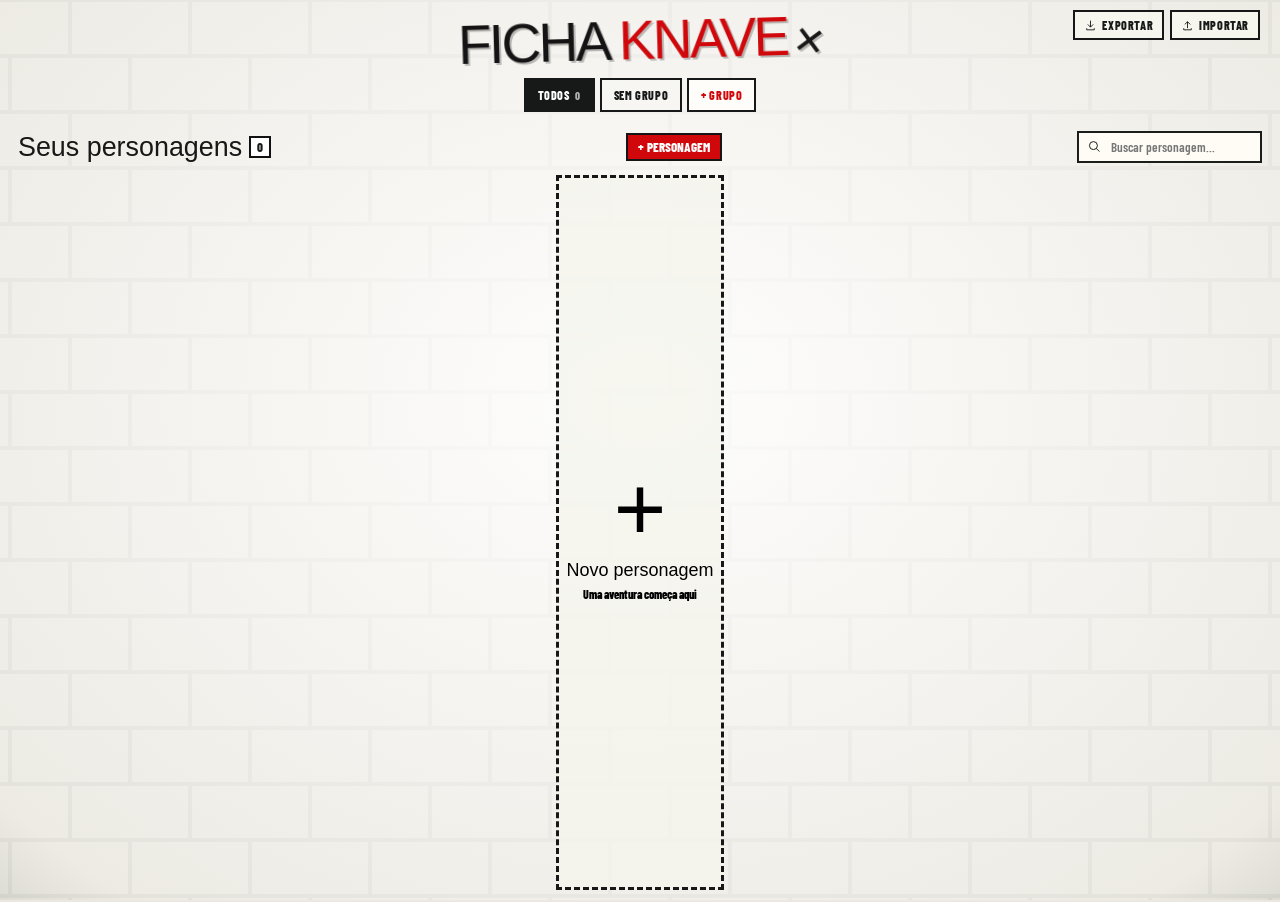
==== index.html @ 27c61e7d "feat(knave): botao Novo fixo, mantendo 7 slots para personagens reais" ====
<!doctype html>
<html lang="pt-BR">
<head>
<meta charset="utf-8">
<meta name="viewport" content="width=device-width,initial-scale=1">
<meta name="theme-color" content="#efebe2">
<meta name="description" content="Ficha Knave — selecione um personagem.">
<title>FICHA KNAVE — Personagens</title>
<link rel="preconnect" href="https://fonts.googleapis.com">
<link rel="preconnect" href="https://fonts.gstatic.com" crossorigin>
<link href="https://fonts.googleapis.com/css2?family=Anton&family=Barlow+Condensed:wght@400;500;600;700;800&family=Permanent+Marker&display=swap" rel="stylesheet">
<link rel="stylesheet" href="library.css">
<script defer src="storage.js"></script>
<script defer src="library.js"></script>
</head>
<body>
<div class="ambient" aria-hidden="true"></div>
<div class="book">
  <header class="masthead">
    
    <div class="masthead-top">
      
      <div class="archive-actions">
        <button type="button" class="tiny-action" id="backupBtn" title="Exportar todas as fichas em JSON" aria-label="Exportar backup">
          <svg viewBox="0 0 24 24" fill="none" stroke="currentColor" stroke-width="1.7"><path d="M12 3v12m-5-5 5 5 5-5M5 17v3h14v-3"/></svg>
          <span>Exportar</span>
        </button>
        <button type="button" class="tiny-action" id="restoreBtn" title="Importar backup de fichas" aria-label="Importar backup">
          <svg viewBox="0 0 24 24" fill="none" stroke="currentColor" stroke-width="1.7"><path d="M12 17V5m-5 5 5-5 5 5M5 17v3h14v-3"/></svg>
          <span>Importar</span>
        </button>
        <input id="backupInput" type="file" accept="application/json,.json" hidden>
      </div>
    </div>
    <h1><span>FICHA</span> <em>KNAVE</em><i>✕</i></h1>
    
    <nav class="groups" aria-label="Grupos de personagens">
      <button type="button" class="group-chip active" data-filter="all">Todos <span class="chip-count" id="allCount">0</span></button>
      <button type="button" class="group-chip" data-filter="ungrouped">Sem grupo</button>
      <div id="groupList" class="group-list"></div>
      <button type="button" class="add-group" id="newGroupBtn" title="Criar um grupo">+ <span>Grupo</span></button>
    </nav>
  </header>

  <main class="collection">
    <div class="collection-heading">
      <div class="heading-text">
        
        <h2 id="sectionTitle">Seus personagens</h2>
        <span class="heading-count" id="visibleCount">0</span>
      </div>
      <button type="button" class="new-in-heading" id="newCharacterBtn">+ Personagem</button>
      <label class="search">
        <svg viewBox="0 0 24 24" fill="none" stroke="currentColor" stroke-width="1.6" aria-hidden="true"><circle cx="10.5" cy="10.5" r="6.5"/><path d="m15.3 15.3 5 5"/></svg>
        <input id="searchInput" type="search" placeholder="Buscar personagem..." aria-label="Buscar personagem">
      </label>
    </div>

    <section class="character-grid" id="characterGrid" aria-label="Fichas dos personagens"></section>
    <div class="no-results" id="emptyState" hidden>
      <span class="no-results-symbol">✧</span>
      <h3>Nenhum personagem encontrado</h3>
      <p>Comece uma nova história criando sua primeira ficha.</p>
      <button type="button" class="text-link" id="emptyCreateBtn">Criar personagem <span aria-hidden="true">↗</span></button>
    </div>
  </main>
  
</div>

<dialog id="characterDialog" class="dialog">
  <form method="dialog" id="createForm">
    
    <div class="dialog-overline">CRIAR PERSONAGEM</div>
    <h2>Criar personagem</h2>
    <p>Um nome é o primeiro passo de uma aventura.</p>
    <label>Nome do personagem<input id="characterName" required maxlength="80" autocomplete="off" placeholder="Como seu personagem se chama?"></label>
    <label>Grupo<select id="characterGroup"></select></label>
    <div class="dialog-actions">
      <button type="button" class="btn-quiet" data-close="characterDialog">Cancelar</button>
      <button type="submit" class="btn-gold">Criar ficha <span>→</span></button>
    </div>
  </form>
</dialog>

<dialog id="transferDialog" class="dialog">
  <form method="dialog" id="transferForm">
    
    <div class="dialog-overline" id="transferKicker">ORGANIZAR PERSONAGEM</div>
    <h2 id="transferTitle">Mover personagem</h2>
    <p id="transferInfo"></p>
    <label>Grupo de destino<select id="targetGroup"></select></label>
    <div class="dialog-actions">
      <button type="button" class="btn-quiet" data-close="transferDialog">Cancelar</button>
      <button type="submit" class="btn-gold" id="transferConfirm">Confirmar <span>→</span></button>
    </div>
  </form>
</dialog>

<div id="pageTransition" class="page-transition" aria-hidden="true">
  <div class="transition-content">
    <div class="transition-symbol">X</div>
    <span>ABRINDO FICHA</span>
    <strong id="transitionName">Personagem</strong>
    <div class="transition-line"></div>
  </div>
</div>
<div id="toast" class="toast" role="status" aria-live="polite"></div>
</body>
</html>
---- library.css ----
/* FICHA KNAVE / 201X : selecao de personagens, nao dashboard */
@import url('https://fonts.googleapis.com/css2?family=Anton&family=Barlow+Condensed:wght@400;500;600;700;800&family=Permanent+Marker&display=swap');
:root{--paper:#eae8e1;--white:#f8f6ef;--ink:#171a19;--red:#d0080c;--deep-red:#850c11;--line:#343837;--muted:#5f6663;--font:'Barlow Condensed',Impact,Arial,sans-serif;--marker:'Permanent Marker','Arial Black',sans-serif}
*{box-sizing:border-box}
html{background:#eae8e1;min-height:100%}
body{margin:0;min-height:100vh;overflow-x:hidden;color:var(--ink);font-family:var(--font);font-weight:600;-webkit-font-smoothing:antialiased}
button,input,select{font:inherit}
button{cursor:pointer}
button:focus-visible,input:focus-visible,select:focus-visible,summary:focus-visible{outline:3px solid var(--red);outline-offset:2px}
[hidden]{display:none!important}
.ambient{position:fixed;inset:0;pointer-events:none;z-index:0;background:#eae8e1}
.ambient:before{content:"";position:absolute;inset:0;opacity:.21;background-image:url("data:image/svg+xml,%3Csvg xmlns='http://www.w3.org/2000/svg' viewBox='0 0 240 112'%3E%3Cg fill='none' stroke='%236f7370' stroke-width='4'%3E%3Cpath d='M0 0H240M0 56H240M0 112H240M70 0V56M190 0V56M10 56V112M130 56V112'/%3E%3C/g%3E%3C/svg%3E");background-size:240px 112px;filter:blur(.3px)}
.ambient:after{content:"";position:absolute;inset:0;background:radial-gradient(ellipse 84% 92% at 50% 44%,#fffffff0 0%,#eeece5ab 77%,#999a9180 100%)}
.book{position:relative;z-index:1;width:min(1740px,calc(100% - 36px));margin:0 auto}
.masthead{height:auto;padding:8px 0 7px;text-align:center;position:relative}
.masthead-top{position:absolute;top:10px;right:2px;z-index:11}
.archive-actions{display:flex;gap:6px}
.tiny-action{display:flex;align-items:center;gap:5px;padding:6px 9px;background:#f8f7efda;border:2px solid #171717;color:var(--ink);font-size:12px;font-weight:800;text-transform:uppercase;letter-spacing:.05em;transition:background .15s,color .15s}
.tiny-action:hover{background:#191919;color:#fff}
.tiny-action svg{width:13px;height:13px}
.masthead h1{margin:0 auto 4px;width:max-content;max-width:100%;font:normal clamp(34px,4.3vw,61px)/1.18 var(--marker);letter-spacing:-.05em;color:var(--red);transform:rotate(-1.6deg);filter:drop-shadow(2px 2px 0 #19191945);white-space:nowrap}
.masthead h1 span{color:#141414}
.masthead h1 em{font-style:normal;color:var(--red)}
.masthead h1 i{display:inline-block;font:normal .7em var(--marker);transform:rotate(10deg);margin-left:5px;color:#181818}
.groups{display:flex;align-items:center;justify-content:center;gap:5px;flex-wrap:wrap;min-height:38px;margin:0 auto;padding:0 165px 2px}
.group-list{display:contents}
.group-holder{display:inline-flex;align-items:stretch;position:relative;border:2px solid #151717;background:#ffffffdb;z-index:1}
.group-holder:has(.group-chip.active){border-color:var(--red);z-index:2}
.group-chip,.add-group{background:#f7f7f3e8;border:2px solid #171918;min-height:34px;color:#171918;padding:5px 12px;font-size:12px;font-weight:800;text-transform:uppercase;letter-spacing:.05em;transition:background .15s,color .15s}
.group-chip.active{background:#171918;color:#fff}
.group-chip:hover,.add-group:hover{background:#d0080c;color:#fff;border-color:#d0080c}
.group-holder .group-chip{border:0}
.group-holder .group-chip.active{background:var(--red)}
.group-menu{position:relative}
.group-menu summary{cursor:pointer;display:grid;place-items:center;list-style:none;width:28px;height:100%;border-left:2px solid #191919;font:22px/1 var(--font)}
.group-menu summary::-webkit-details-marker,.card-menu summary::-webkit-details-marker{display:none}
.group-menu[open] summary{color:#fff;background:var(--red)}
.group-menu[open],.card-menu[open]{z-index:70}
.group-actions-menu,.card-actions-menu{position:absolute;top:calc(100% + 5px);right:0;background:#f9f7f1;border:2px solid #181818;min-width:175px;z-index:99;box-shadow:5px 6px 0 #1919194d;text-align:left;padding:3px}
.group-actions-menu button,.card-actions-menu button{display:block;width:100%;padding:9px 11px;text-align:left;border:0;background:transparent;color:#111;font-size:13px;font-weight:700}
.group-actions-menu button:hover,.card-actions-menu button:hover{background:#161819;color:#fff}
.group-actions-menu .danger,.card-actions-menu .danger{color:var(--red)}
.group-actions-menu .danger:hover,.card-actions-menu .danger:hover{background:var(--red);color:#fff}
.add-group{color:var(--red);background:#fffdf9}
.chip-count{font-size:11px;opacity:.65;margin-left:3px}
.collection{padding:4px 0 12px}
.collection-heading{height:42px;display:flex;align-items:center;justify-content:space-between;gap:16px;margin-bottom:7px}
.heading-text{display:flex;align-items:center;gap:7px}
.collection h2{font:normal clamp(17px,2.1vw,27px)/1 var(--marker);color:#181818;margin:0}
.heading-count{min-width:22px;height:22px;display:grid;place-items:center;font-size:13px;font-weight:800;border:2px solid #111;background:#fff}
.search{display:flex;align-items:center;gap:7px;padding:5px 8px;width:185px;height:32px;background:#fffcf6;border:2px solid #1b1d1c}
.search svg{width:17px;height:17px}
.search input{width:100%;min-width:0;color:#161616;border:0;background:transparent;outline:0;font-size:13px}
.search input::placeholder{color:#777}
.character-grid{display:flex;justify-content:center;align-items:flex-start;flex-wrap:wrap;gap:12px;min-height:0;margin:0 auto;max-width:1700px}
.character-card,.create-card{flex:0 0 calc((100% - 72px)/7);width:calc((100% - 72px)/7);min-width:0;max-width:245px;height:clamp(355px,calc(100dvh - 185px),820px);position:relative;animation:reveal .4s both}
.character-card{--frame:#141414;isolation:isolate;background:rgba(255,255,255,.9);border:3px solid var(--frame);box-shadow:5px 5px 0 #191a1940;transition:transform .24s,box-shadow .24s}
.character-card:hover{transform:translateY(-5px);box-shadow:6px 8px 0 #d0080c5e;border-color:var(--red);z-index:12}
.character-card:has(.card-menu[open]){z-index:80;transform:none}
.fighter-stage{position:absolute;inset:0 0 55px;background:linear-gradient(120deg,#c6c7c4 0%,#f8f8f5 45%,#b7b9b4 100%);overflow:hidden}
.fighter-stage:after{content:"";position:absolute;inset:0;pointer-events:none;z-index:5;background:linear-gradient(180deg,transparent 75%,rgba(20,20,20,.16))}
.fighter-main,.fighter-stand{position:absolute;inset:0;width:100%;height:100%;object-fit:contain;object-position:center bottom;display:block;transition:opacity .32s,transform .43s cubic-bezier(.2,.7,.2,1),filter .32s}
.fighter-main{z-index:3;filter:drop-shadow(0 6px 3px #0005)}
.fighter-stand{z-index:2;transform:translateX(22%) scale(.82);transform-origin:bottom center;filter:grayscale(.25) contrast(1.2) drop-shadow(0 0 6px #b00);opacity:.53}
.character-card.is-stand-front .fighter-stand{z-index:4;opacity:1;transform:translateX(0) scale(1);filter:drop-shadow(0 8px 5px #0007)}
.character-card.is-stand-front .fighter-main{opacity:.16;transform:translateX(-15%) scale(.9);filter:grayscale(1)}
.main-art{position:absolute;inset:0;width:100%;height:100%;z-index:3;border:0;background:transparent;cursor:pointer}
.main-art .fighter-main{pointer-events:none}
.main-art .no-portrait{position:absolute;inset:0;display:grid;place-items:center;color:#575a58;font:normal 68px var(--marker)}
.no-portrait .ghost{display:block;border:4px solid #6e6e6e30;border-radius:100%;width:100px;height:100px;padding-top:8px}
.frame-corner{position:absolute;z-index:6;pointer-events:none;width:22px;height:22px;border:2px solid #222}
.frame-corner.tl{top:7px;left:7px;border-right:0;border-bottom:0}
.frame-corner.tr{top:7px;right:7px;border-left:0;border-bottom:0}
.frame-corner.bl{bottom:62px;left:7px;border-right:0;border-top:0}
.frame-corner.br{bottom:62px;right:7px;border-left:0;border-top:0}
.stand-tab{position:absolute;z-index:7;top:50%;right:0;transform:translateY(-50%);width:24px;min-height:105px;border:2px solid #141414;border-right:0;background:#cf060b;color:#fff;display:flex;align-items:center;justify-content:center;padding:9px 3px;font:700 13px var(--font);letter-spacing:.10em;writing-mode:vertical-rl;cursor:pointer;transition:width .18s}
.stand-tab:hover,.stand-tab[aria-pressed=true]{width:32px;background:#171717}
.stand-tab.add{background:#191919}
.stand-tab.add:hover{background:var(--red)}
.card-menu{position:absolute;top:9px;right:8px;z-index:10}
.card-menu summary{display:grid;place-items:center;list-style:none;width:29px;height:29px;background:#161616;color:#fff;border:2px solid #fff;font:24px/1 var(--font);cursor:pointer}
.card-menu summary:hover,.card-menu[open] summary{background:var(--red)}
.card-info{height:55px;position:absolute;bottom:0;left:0;right:0;display:flex;align-items:center;justify-content:center;flex-direction:column;background:#fefdf6;border-top:3px solid #151515;padding:3px 4px;z-index:5}
.card-name{border:0;max-width:100%;background:transparent;color:#161616;padding:0;white-space:nowrap;overflow:hidden;text-overflow:ellipsis;font:normal clamp(18px,2vw,27px)/1 var(--marker)}
.card-name:hover{color:var(--red)}
.card-group{font:800 11px/1 var(--font);text-transform:uppercase;letter-spacing:.09em;color:#b10409}
.create-card{border:3px dashed #181818;background:#f5f4ecbe;display:flex;flex-direction:column;align-items:center;justify-content:center;gap:7px;transition:background .22s,color .22s,transform .22s}
.create-card:hover{background:#d0080c;color:#fff;transform:translateY(-4px)}
.create-symbol{font:normal 90px/1 var(--marker)}
.create-card strong{font:normal 18px/1.1 var(--marker);text-align:center}
.create-card small{font:12px var(--font);font-weight:800;text-align:center}
.new-in-heading{border:2px solid #151515;background:var(--red);color:#fff;padding:4px 10px;font:800 13px var(--font);text-transform:uppercase;white-space:nowrap}
.new-in-heading:hover{background:#181818}
.no-results{text-align:center;padding:45px 10px}
.no-results-symbol{font:70px var(--marker);color:var(--red)}
.no-results h3{font:32px var(--marker)}
.no-results p{font-size:15px}
.text-link{border:2px solid #111;padding:8px 12px;background:#fff;font-weight:800}
.dialog{border:4px solid #141414;box-shadow:10px 11px 0 #d0080c;width:min(480px,calc(100% - 22px));padding:24px;background:#f1efe7;color:#151515}
.dialog::backdrop{background:#0009}
.dialog-overline{font:800 12px var(--font);letter-spacing:.15em;color:var(--red)}
.dialog h2{margin:5px 0;font:normal 38px var(--marker)}
.dialog p{font:500 17px var(--font);margin:10px 0 15px}
.dialog label{display:block;font:800 14px var(--font);margin:15px 0}
.dialog input,.dialog select{width:100%;padding:10px;margin-top:4px;background:#fff;border:2px solid #111}
.dialog-actions{display:flex;justify-content:flex-end;gap:9px;margin-top:22px}
.btn-quiet,.btn-gold{border:2px solid #111;padding:10px 14px;font-weight:800;background:#fff}
.btn-gold{background:var(--red);color:#fff}
.btn-quiet:hover{background:#222;color:#fff}
.btn-gold:hover{background:#151515}
.toast{position:fixed;right:14px;bottom:14px;z-index:200;background:#fff;color:#141414;border:3px solid #141414;border-left:7px solid var(--red);padding:10px 15px;font-size:14px;opacity:0;transform:translateY(20px);transition:transform .2s,opacity .2s;pointer-events:none}
.toast.visible{opacity:1;transform:translateY(0)}
.page-transition{position:fixed;inset:0;z-index:9999;display:grid;place-items:center;pointer-events:none;background:#f2efe9;opacity:0;visibility:hidden;transition:opacity .32s,visibility .32s}
body.leaving .page-transition{opacity:1;visibility:visible;pointer-events:all}
.transition-content{text-align:center;opacity:0;transform:scale(1.15);transition:opacity .34s,transform .34s}
body.leaving .transition-content{opacity:1;transform:scale(1)}
.transition-symbol{font:normal 110px/1 var(--marker);color:var(--red)}
.transition-content span{display:block;font:800 14px var(--font);letter-spacing:.3em}
.transition-content strong{display:block;font:normal clamp(36px,7vw,76px) var(--marker)}
.transition-line{width:0;height:7px;background:var(--red);margin:0 auto;transform:rotate(-3deg);transition:width .34s}
body.leaving .transition-line{width:170px}
@keyframes reveal{from{opacity:0;transform:translateY(12px)}to{opacity:1;transform:translateY(0)}}
@media(max-width:1080px){
 .character-grid{gap:8px}
 .character-card,.create-card{flex-basis:calc((100% - 48px)/7);width:calc((100% - 48px)/7)}
 .groups{padding:0 75px}
 .card-name{font-size:17px}
 .stand-tab{width:20px}
}
@media(max-width:850px){
 .masthead-top{position:static;display:flex;justify-content:center;margin-bottom:2px}
 .archive-actions .tiny-action{padding:4px 6px;font-size:11px}
 .masthead h1{font-size:clamp(32px,7vw,54px)}
 .groups{padding:0}
 .character-card,.create-card{flex-basis:calc((100% - 32px)/5);width:calc((100% - 32px)/5);height:clamp(340px,calc(100dvh - 205px),700px)}
}
@media(max-width:600px){
 .book{width:calc(100% - 16px)}
 .groups{gap:4px}
 .group-chip,.add-group{font-size:11px;min-height:30px;padding:4px 8px}
 .collection-heading{margin-bottom:7px}
 .collection h2{font-size:19px}
 .search{width:135px}
 .character-card,.create-card{flex-basis:calc((100% - 16px)/3);width:calc((100% - 16px)/3);height:clamp(310px,calc(100dvh - 245px),600px)}
 .card-name{font-size:clamp(15px,4vw,22px)}
 .stand-tab{min-height:75px;width:18px;font-size:10px}
 .card-info{height:50px}
 .fighter-stage{bottom:50px}
 .frame-corner.bl,.frame-corner.br{bottom:56px}
}
@media(max-width:390px){
 .character-card,.create-card{flex-basis:calc((100% - 8px)/2);width:calc((100% - 8px)/2);height:clamp(300px,calc(100dvh - 245px),550px)}
}
@media(prefers-reduced-motion:reduce){*,*:before,*:after{animation-duration:.01ms!important;transition-duration:.01ms!important}}
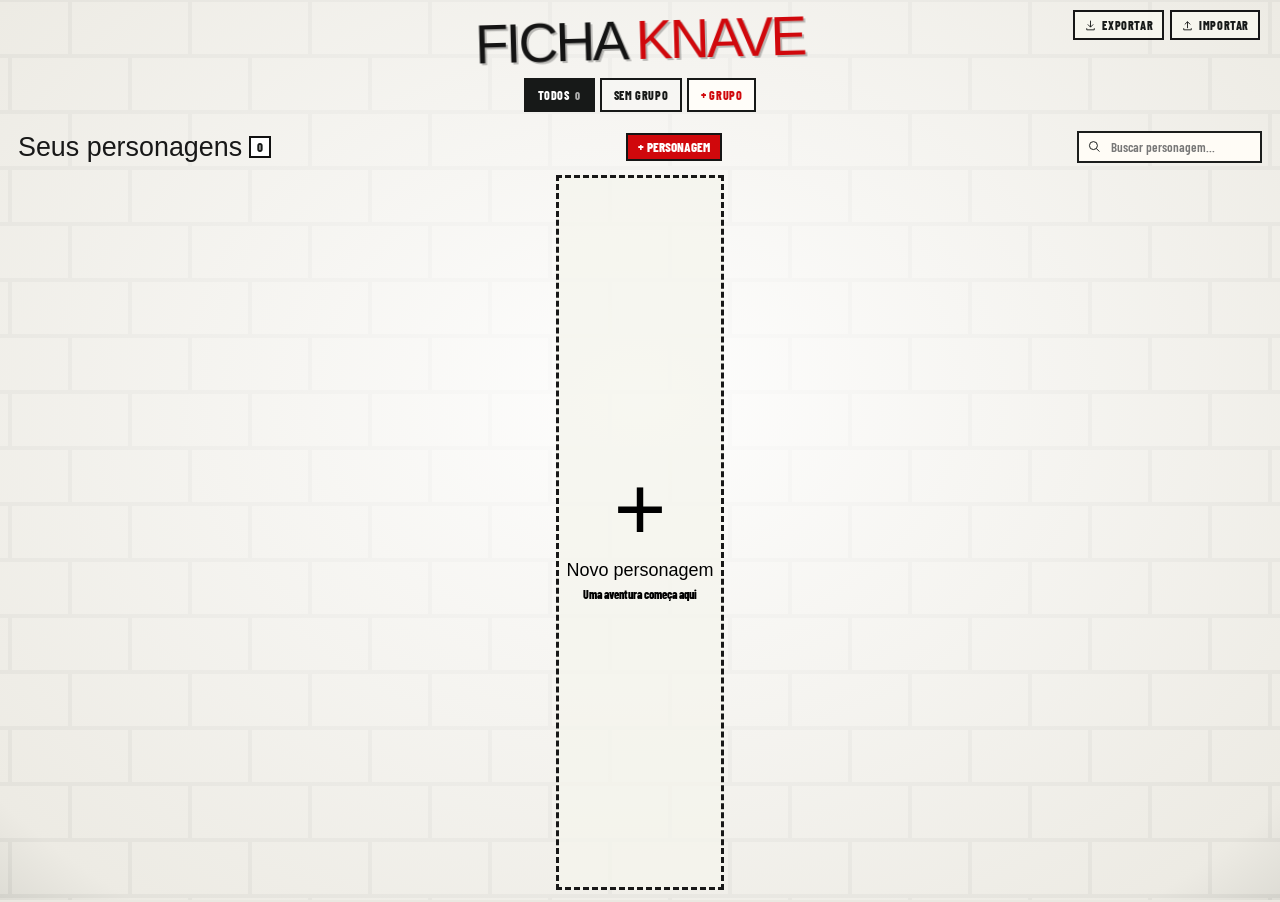
==== commit 393fdcb5: "polish(knave): manter titulo literalmente FICHA KNAVE" ====
--- a/index.html
+++ b/index.html
@@ -32,7 +32,7 @@
         <input id="backupInput" type="file" accept="application/json,.json" hidden>
       </div>
     </div>
-    <h1><span>FICHA</span> <em>KNAVE</em><i>✕</i></h1>
+    <h1><span>FICHA</span> <em>KNAVE</em></h1>
     
     <nav class="groups" aria-label="Grupos de personagens">
       <button type="button" class="group-chip active" data-filter="all">Todos <span class="chip-count" id="allCount">0</span></button>
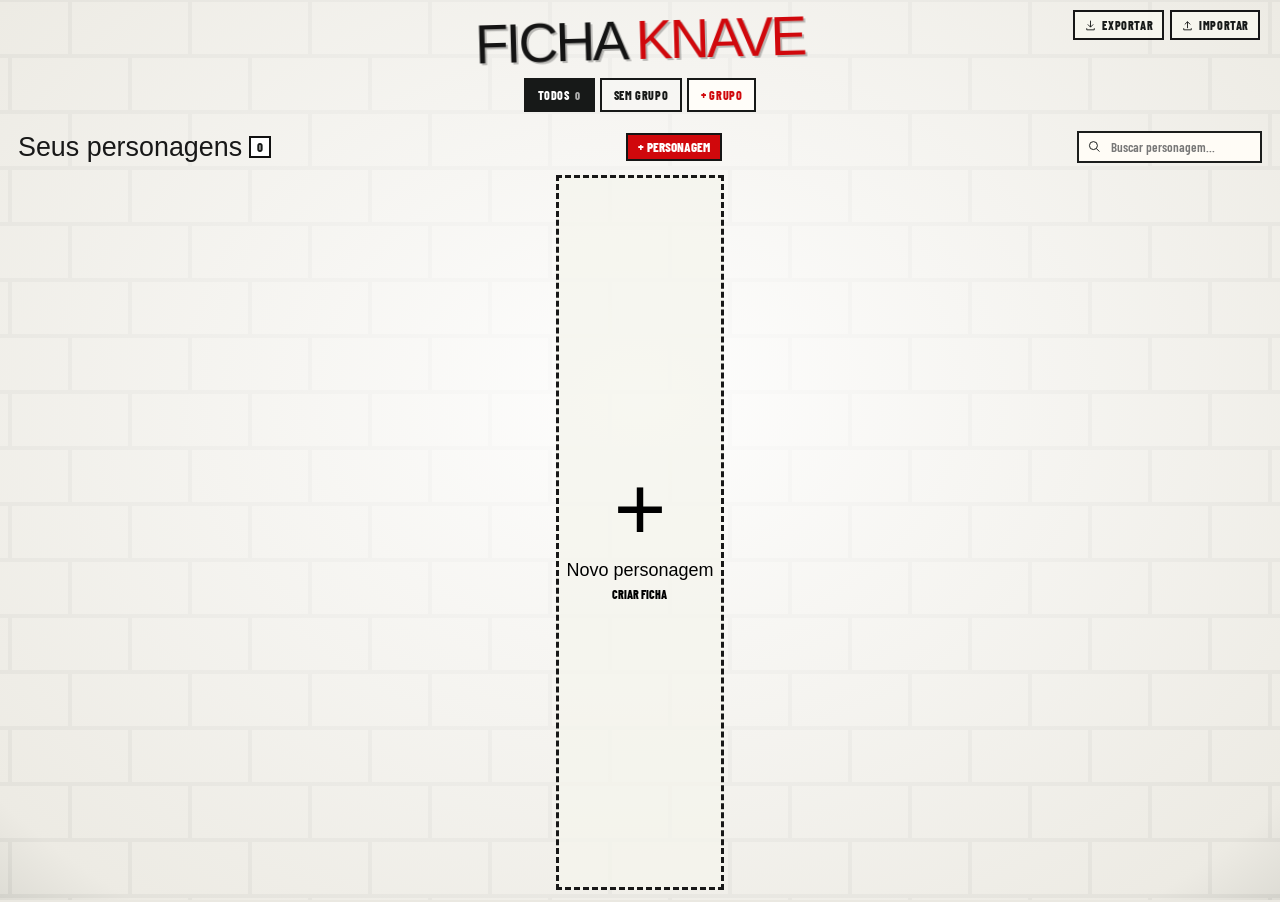
==== commit 2c22d651: "style: carregar layout mobile final depois dos estilos da ficha" ====
--- a/index.html
+++ b/index.html
@@ -12,6 +12,8 @@
 <link rel="stylesheet" href="library.css">
 <script defer src="storage.js"></script>
 <script defer src="library.js"></script>
+<link rel="icon" type="image/jpeg" href="[data-uri]">
+<link rel="stylesheet" href="knave-mobile.css">
 </head>
 <body>
 <div class="ambient" aria-hidden="true"></div>
@@ -60,7 +62,7 @@
     <div class="no-results" id="emptyState" hidden>
       <span class="no-results-symbol">✧</span>
       <h3>Nenhum personagem encontrado</h3>
-      <p>Comece uma nova história criando sua primeira ficha.</p>
+      <p>Crie um personagem ou selecione outro grupo.</p>
       <button type="button" class="text-link" id="emptyCreateBtn">Criar personagem <span aria-hidden="true">↗</span></button>
     </div>
   </main>
@@ -72,8 +74,8 @@
     
     <div class="dialog-overline">CRIAR PERSONAGEM</div>
     <h2>Criar personagem</h2>
-    <p>Um nome é o primeiro passo de uma aventura.</p>
-    <label>Nome do personagem<input id="characterName" required maxlength="80" autocomplete="off" placeholder="Como seu personagem se chama?"></label>
+    <p>Nome e grupo da ficha.</p>
+    <label>Nome do personagem<input id="characterName" required maxlength="80" autocomplete="off" placeholder="Nome do personagem"></label>
     <label>Grupo<select id="characterGroup"></select></label>
     <div class="dialog-actions">
       <button type="button" class="btn-quiet" data-close="characterDialog">Cancelar</button>
--- a/library.css
+++ b/library.css
@@ -152,3 +152,47 @@
  .character-card,.create-card{flex-basis:calc((100% - 8px)/2);width:calc((100% - 8px)/2);height:clamp(300px,calc(100dvh - 245px),550px)}
 }
 @media(prefers-reduced-motion:reduce){*,*:before,*:after{animation-duration:.01ms!important;transition-duration:.01ms!important}}
+
+/* FIX — foto inteira centralizada, sem faixa escura embutida no layout.
+   Imagens com fundo sólido são limpas por background-remover.js. */
+.fighter-stage{background:transparent!important;}
+.character-card{background:rgba(244,244,241,.84);}
+.main-art{inset:0!important;}
+.main-art .fighter-main{
+  inset:0!important;
+  width:100%!important;
+  height:100%!important;
+  object-fit:contain!important;
+  object-position:50% 50%!important;
+  margin:0!important;
+}
+.fighter-stand{
+  object-fit:contain!important;
+  object-position:50% 50%!important;
+}
+.character-card .fighter-stage:after{background:none!important;}
+
+/* Transparência nativa: não adicionar camadas pretas, filtros ou processamento
+   sobre o PNG original do personagem. Nenhum pixel é removido ou recolorido. */
+.character-card .fighter-stage{background:transparent!important;}
+.character-card .main-art{
+  background:transparent!important;
+  background-color:transparent!important;
+  border:0!important;
+  padding:0!important;
+  appearance:none!important;
+  overflow:visible!important;
+}
+.character-card .main-art img.fighter-main{
+  display:block!important;
+  background:none!important;
+  background-color:transparent!important;
+  width:100%!important;
+  height:100%!important;
+  object-fit:contain!important;
+  object-position:center center!important;
+  image-rendering:auto!important;
+  filter:none!important;
+  mix-blend-mode:normal!important;
+}
+.character-card .fighter-stage::after{display:none!important;}
--- a/knave-mobile.css
+++ b/knave-mobile.css
@@ -0,0 +1,742 @@
+/* FICHA KNAVE • MOBILE 201X
+   Ajustes EXCLUSIVOS para telefone/tablet estreito.
+   Preserve o CSS desktop, os dados, atributos e os arquivos PNG. */
+@media (max-width: 850px) {
+  html{overflow-x:clip}
+  body{overflow-x:clip;-webkit-text-size-adjust:100%}
+  button,input,textarea,select{touch-action:manipulation}
+  button,select,summary{min-height:40px}
+  input,textarea,select{font-size:16px!important}
+  [hidden]{display:none!important}
+
+  /* --- Biblioteca / selecao de personagens --- */
+  .book{
+    width:100%!important;
+    max-width:none!important;
+    padding:0 12px max(18px,env(safe-area-inset-bottom))!important;
+    min-height:100dvh;
+  }
+  .masthead{
+    display:flex!important;
+    flex-direction:column!important;
+    align-items:stretch!important;
+    gap:0!important;
+    padding:14px 0 9px!important;
+    border-bottom:3px solid #181918!important;
+  }
+  .masthead-top{
+    order:3!important;
+    position:static!important;
+    display:flex!important;
+    align-items:center!important;
+    justify-content:center!important;
+    margin:8px 0 0!important;
+    min-height:34px;
+  }
+  .archive-actions{gap:8px!important}
+  .tiny-action{
+    min-height:34px!important;
+    padding:6px 13px!important;
+    font-size:12px!important;
+    background:#ffffffed!important;
+    border:2px solid #191919!important;
+    color:#161616!important;
+    box-shadow:2px 2px 0 #16161624!important;
+  }
+  .tiny-action svg{width:15px!important;height:15px!important}
+  .masthead h1{
+    order:1!important;
+    align-self:center!important;
+    width:auto!important;
+    text-align:center!important;
+    font-size:clamp(31px,9vw,56px)!important;
+    line-height:1.12!important;
+    margin:1px 0 13px!important;
+    letter-spacing:-.055em!important;
+    white-space:nowrap!important;
+    transform:rotate(-1deg)!important;
+    text-shadow:1px 2px 0 #1616162b!important;
+  }
+  .groups{
+    order:2!important;
+    display:flex!important;
+    justify-content:center!important;
+    align-items:center!important;
+    flex-flow:row wrap!important;
+    padding:0!important;
+    margin:0 auto!important;
+    gap:6px!important;
+    max-width:100%!important;
+    overflow:visible!important;
+  }
+  .group-list{display:contents!important}
+  .group-holder{max-width:100%!important;min-width:0!important}
+  .group-chip,.add-group{
+    min-height:39px!important;
+    padding:6px 13px!important;
+    font:800 13px/1.1 'Barlow Condensed',Arial,sans-serif!important;
+    letter-spacing:.045em!important;
+    border-width:2px!important;
+    text-transform:uppercase!important;
+  }
+  .group-holder .group-chip{
+    overflow:hidden!important;
+    text-overflow:ellipsis!important;
+    max-width:clamp(100px,40vw,180px)!important;
+  }
+  .group-menu summary{width:34px!important;min-height:38px!important}
+  .group-actions-menu{min-width:185px!important;z-index:500!important}
+  .group-actions-menu button{min-height:44px!important;font-size:15px!important}
+  .collection{padding:10px 0 0!important}
+  .collection-heading{
+    display:grid!important;
+    grid-template-columns:minmax(0,1fr) auto!important;
+    gap:7px 9px!important;
+    height:auto!important;
+    min-height:46px!important;
+    margin:0 0 12px!important;
+    padding:0 0 8px!important;
+    border-bottom:2px solid #1c1c1c!important;
+    align-items:center!important;
+  }
+  .heading-text{min-width:0!important;gap:6px!important}
+  .collection h2{
+    font:normal clamp(18px,5vw,27px)/1.1 'Permanent Marker',Impact,sans-serif!important;
+    white-space:normal!important;
+    overflow-wrap:anywhere!important;
+  }
+  .heading-count{font-size:11px!important;min-height:22px!important}
+  .new-in-heading{
+    min-height:40px!important;
+    padding:7px 11px!important;
+    font-size:15px!important;
+    box-shadow:3px 3px 0 #171717!important;
+  }
+  .search{
+    grid-column:1/-1!important;
+    width:100%!important;
+    max-width:none!important;
+    height:39px!important;
+    min-height:39px!important;
+    background:#fffefa!important;
+    padding:0 12px!important;
+    border:2px solid #191919!important;
+  }
+  .search input{font-size:16px!important;border:0!important;background:transparent!important}
+  .search svg{width:19px!important;height:19px!important}
+  .character-grid{
+    display:grid!important;
+    grid-template-columns:repeat(2,minmax(0,1fr))!important;
+    justify-items:stretch!important;
+    align-items:start!important;
+    gap:12px!important;
+    width:100%!important;
+    max-width:none!important;
+    margin:0 auto!important;
+    padding:2px 1px 18px!important;
+    min-height:0!important;
+  }
+  .character-card,.create-card{
+    box-sizing:border-box!important;
+    width:100%!important;
+    max-width:none!important;
+    min-width:0!important;
+    min-height:0!important;
+    height:clamp(300px,calc(53dvh - 4px),490px)!important;
+    flex:none!important;
+    margin:0!important;
+    border:3px solid #191919!important;
+    position:relative!important;
+  }
+  .character-card{
+    background:#f3f2ee!important;
+    box-shadow:3px 4px 0 #1d1d1d33!important;
+  }
+  .character-card:hover{
+    transform:none!important;
+    border-color:#c8070c!important;
+    box-shadow:3px 4px 0 #c8070c44!important;
+  }
+  .fighter-stage{inset:0 0 54px!important;background:transparent!important}
+  .main-art{width:100%!important;height:100%!important}
+  .fighter-main,.fighter-stand{
+    object-fit:contain!important;
+    object-position:center bottom!important;
+  }
+  .fighter-main{filter:none!important}
+  .fighter-stage:after{display:none!important}
+  .frame-corner{width:14px!important;height:14px!important}
+  .frame-corner.tl,.frame-corner.bl{left:5px!important}
+  .frame-corner.tr,.frame-corner.br{right:5px!important}
+  .frame-corner.tl,.frame-corner.tr{top:5px!important}
+  .frame-corner.bl,.frame-corner.br{bottom:59px!important}
+  .card-menu{top:7px!important;right:7px!important;z-index:80!important}
+  .card-menu summary{
+    width:35px!important;height:35px!important;
+    font-size:25px!important;
+    background:#171717!important;
+    border:2px solid #fff!important;
+    box-shadow:2px 2px 0 #19191944!important;
+  }
+  .card-actions-menu{
+    min-width:min(215px,72vw)!important;
+    right:0!important;
+    max-height:60dvh!important;
+    overflow-y:auto!important;
+  }
+  .card-actions-menu button{
+    min-height:44px!important;
+    padding:10px!important;
+    font-size:15px!important;
+  }
+  .card-info{
+    height:54px!important;
+    border-top:3px solid #191919!important;
+    padding:5px 7px!important;
+    gap:2px!important;
+  }
+  .card-name{
+    font-size:clamp(18px,5.3vw,28px)!important;
+    max-width:100%!important;
+    line-height:1.05!important;
+    text-overflow:ellipsis!important;
+  }
+  .card-group{
+    font-size:11px!important;
+    letter-spacing:.03em!important;
+    line-height:1.1!important;
+  }
+  .stand-tab{
+    width:27px!important;
+    min-height:92px!important;
+    padding:8px 4px!important;
+    font-size:13px!important;
+    border-right:0!important;
+    z-index:8!important;
+  }
+  .stand-tab:hover,.stand-tab[aria-pressed=true]{width:29px!important}
+  .create-card{
+    display:flex!important;
+    gap:8px!important;
+    padding:15px!important;
+    background:#f2f0e9ea!important;
+    border:3px dashed #171717!important;
+  }
+  .create-symbol{font-size:78px!important;line-height:1!important}
+  .create-card strong{font-size:clamp(20px,6vw,29px)!important}
+  .create-card small{font-size:13px!important;letter-spacing:.07em!important}
+  .no-results{padding:34px 15px!important}
+  .no-results h3{font-size:26px!important}
+  .no-results p{font:600 15px 'Barlow Condensed',sans-serif!important}
+
+  /* Dialogos de criar/copiar/mover: largura de mobile e botoes tocaveis. */
+  .dialog{
+    width:min(440px,calc(100% - 26px))!important;
+    max-width:none!important;
+    max-height:calc(100dvh - 28px)!important;
+    padding:20px 16px!important;
+    overflow:auto!important;
+    box-shadow:6px 7px 0 #c9070e!important;
+    border:3px solid #161616!important;
+  }
+  .dialog h2{font-size:clamp(29px,8vw,38px)!important}
+  .dialog p{font-size:16px!important}
+  .dialog input,.dialog select{
+    width:100%!important;
+    min-height:45px!important;
+    font-size:17px!important;
+    border:2px solid #191919!important;
+  }
+  .dialog-actions{gap:10px!important}
+  .btn-quiet,.btn-gold{
+    min-height:44px!important;
+    padding:9px 14px!important;
+    font-size:16px!important;
+  }
+  .toast{
+    left:12px!important;right:12px!important;
+    bottom:max(12px,env(safe-area-inset-bottom))!important;
+    font-size:15px!important;
+    text-align:center!important;
+    max-width:none!important;
+  }
+  .page-transition .transition-content strong{font-size:clamp(37px,11vw,60px)!important}
+
+  /* --- Ficha principal --- */
+  .np-app-shell{
+    width:calc(100% - 16px)!important;
+    padding:8px 0 max(34px,env(safe-area-inset-bottom))!important;
+    margin:0 auto!important;
+  }
+  .np-commandbar{
+    position:sticky!important;
+    top:0!important;
+    z-index:100!important;
+    min-height:52px!important;
+    height:auto!important;
+    margin:0 0 11px!important;
+    padding:5px 7px!important;
+    gap:7px!important;
+    display:flex!important;
+    flex-wrap:wrap!important;
+    background:#f5f2eaed!important;
+    border:2px solid #171717!important;
+    box-shadow:0 3px 0 #b9090c5a!important;
+    backdrop-filter:blur(5px)!important;
+  }
+  .np-back{padding:6px 7px!important;font-size:13px!important;min-height:36px!important}
+  .np-brand{flex:1 1 auto!important;min-width:0!important}
+  .np-brand strong{font-size:clamp(15px,4.3vw,21px)!important;white-space:nowrap!important}
+  .np-save-state{
+    border:0!important;
+    padding:2px 5px!important;
+    font-size:11px!important;
+    background:transparent!important;
+    min-height:0!important;
+  }
+  .np-commandbar>button:last-child{
+    min-height:34px!important;
+    max-width:100%!important;
+    padding:6px 9px!important;
+    background:#171717!important;
+    border:2px solid #171717!important;
+    color:#fff!important;
+    font-size:11px!important;
+  }
+  .np-hero{
+    display:grid!important;
+    grid-template-columns:minmax(0,38%) minmax(0,62%)!important;
+    align-items:stretch!important;
+    min-height:0!important;
+    margin:0 0 11px!important;
+    padding:0!important;
+    gap:0!important;
+    border:3px solid #171717!important;
+    background:#f7f6f0!important;
+    box-shadow:4px 5px 0 #b5070b38!important;
+    overflow:hidden!important;
+  }
+  .np-portrait-wrap{
+    grid-column:1!important;
+    grid-row:1!important;
+    width:auto!important;
+    min-width:0!important;
+    height:auto!important;
+    padding:7px!important;
+    margin:0!important;
+    border-right:3px solid #161616!important;
+    border-bottom:0!important;
+    background:#dfded8!important;
+    display:flex!important;
+    flex-direction:column!important;
+    justify-content:space-between!important;
+  }
+  .np-live-portrait{
+    width:100%!important;
+    height:clamp(270px,46dvh,410px)!important;
+    min-height:0!important;
+    flex:1 1 auto!important;
+    margin:0!important;
+    border:2px solid #171717!important;
+    border-radius:0!important;
+    background:#dbdcd6!important;
+    overflow:hidden!important;
+  }
+  .np-live-portrait #fotoPreview,.np-live-portrait .np-stand-image{
+    object-position:center bottom!important;
+    object-fit:contain!important;
+    background:transparent!important;
+  }
+  .np-live-portrait .np-stand-switch{
+    min-height:72px!important;
+    width:25px!important;
+    padding:5px!important;
+    font-size:12px!important;
+    z-index:30!important;
+  }
+  .np-live-portrait:after{
+    font-size:13px!important;
+    left:3px!important;
+    bottom:2px!important;
+    padding:0!important;
+  }
+  .np-art-actions{
+    display:grid!important;
+    grid-template-columns:minmax(0,1fr)!important;
+    gap:5px!important;
+    margin:6px 0 0!important;
+  }
+  .np-art-actions button{
+    min-height:34px!important;
+    width:100%!important;
+    padding:5px 3px!important;
+    font-size:12px!important;
+    text-align:center!important;
+    white-space:nowrap!important;
+  }
+  .np-live-note{display:none!important}
+  .np-identity{
+    grid-column:2!important;
+    grid-row:1!important;
+    min-width:0!important;
+    width:auto!important;
+    padding:10px 9px!important;
+    gap:0!important;
+    display:flex!important;
+    flex-direction:column!important;
+    justify-content:flex-start!important;
+  }
+  .np-eyebrow{
+    margin:0 0 7px!important;
+    font-size:10px!important;
+    line-height:1.2!important;
+    letter-spacing:.05em!important;
+  }
+  .np-name{
+    min-height:44px!important;
+    width:100%!;
+    padding:4px 0 7px!important;
+    margin:0 0 9px!important;
+    font-size:clamp(22px,6.5vw,36px)!important;
+    line-height:1.1!important;
+    white-space:normal!important;
+    overflow-wrap:anywhere!important;
+  }
+  .np-identity-grid{
+    grid-template-columns:minmax(0,1fr)!important;
+    gap:9px!important;
+    width:100%!important;
+  }
+  .np-identity-grid label span{
+    font-size:11px!important;
+    letter-spacing:0!important;
+    white-space:normal!important;
+  }
+  .np-identity-grid input{
+    width:100%!important;
+    height:39px!important;
+    min-height:39px!important;
+    font-size:16px!important;
+    padding:5px 7px!important;
+  }
+  .np-vital-strip{
+    display:grid!important;
+    grid-template-columns:repeat(2,minmax(0,1fr))!important;
+    gap:5px!important;
+    margin:10px 0 0!important;
+    padding:10px 0 0!important;
+    overflow:visible!important;
+    border-top:2px solid #171717!important;
+  }
+  .np-vital,.np-vital:first-child,.np-vital:last-child,
+  .np-vital.hp,.np-vital.xp{
+    display:grid!important;
+    grid-template-columns:minmax(0,1fr) auto!important;
+    grid-template-rows:15px 23px!important;
+    min-width:0!important;
+    width:auto!important;
+    max-width:none!important;
+    height:53px!important;
+    min-height:0!important;
+    padding:5px 6px!important;
+    margin:0!important;
+    border:2px solid #171717!important;
+    background:#e8e6df!important;
+    box-shadow:none!important;
+    flex:none!important;
+    grid-column:auto!important;
+  }
+  .np-vital.hp{border-left:4px solid #bf0610!important;}
+  .np-vital.xp{grid-column:1/-1!important}
+  .np-vital>span{font-size:11px!important;line-height:1!important}
+  .np-vital>input{
+    width:100%!important;
+    max-width:100%!important;
+    height:23px!important;
+    font-size:19px!important;
+    min-width:0!important;
+  }
+  .np-vital small{font-size:10px!important;line-height:1!important;gap:1px!important}
+  .np-vital small input{width:28px!important;font-size:11px!important}
+  .np-vital.hp small input{width:27px!important}
+  .np-vital.xp small input{width:52px!important;font-size:12px!important}
+  .np-vital b{font-size:11px!important;margin-left:2px!important}
+
+  /* Capacidades / residuo e demais modulos */
+  .np-dashboard{
+    display:grid!important;
+    grid-template-columns:minmax(0,1fr)!important;
+    gap:10px!important;
+    margin:0 0 11px!important;
+  }
+  .np-module,.np-dashboard .np-module{
+    margin:0 0 11px!important;
+    min-width:0!important;
+    padding:12px!important;
+    border:3px solid #171717!important;
+    background:#f9f8f2!important;
+    box-shadow:3px 3px 0 #1b1b1b1b!important;
+  }
+  .np-dashboard .np-module{margin:0!important}
+  .np-module-head,.np-dashboard .np-module-head{
+    min-height:35px!important;
+    padding:0 0 8px!important;
+    margin:0 0 11px!important;
+    gap:9px!important;
+    border-bottom:2px solid #181818!important;
+  }
+  .np-module-head>span,.np-dashboard .np-module-head>span{
+    min-width:25px!important;
+    color:#c6090f!important;
+    font-size:20px!important;
+  }
+  .np-module-head b,.np-dashboard .np-module-head b{
+    color:#171717!important;
+    font-size:clamp(18px,5.3vw,24px)!important;
+  }
+  .np-attr-grid{grid-template-columns:repeat(3,minmax(0,1fr))!important;gap:7px!important}
+  .np-attr-grid label{min-height:78px!important;padding:7px 5px!important}
+  .np-attr-grid label span{font-size:13px!important}
+  .np-attr-grid label input{font-size:27px!important;height:39px!important}
+  .np-resource-grid{grid-template-columns:repeat(2,minmax(0,1fr))!important;gap:7px!important}
+  .np-resource-grid label{min-height:83px!important;padding:8px!important}
+  .np-resource-grid label>span{font-size:13px!important}
+  .np-resource-grid label>input{font-size:26px!important}
+  .np-resource-grid label small{font-size:10px!important}
+  .np-grimoire-link{min-height:46px!important;font-size:16px!important}
+  .np-inventory-module .inventory-head,.np-extra-module .inventory-head{
+    align-items:flex-start!important;
+    flex-wrap:wrap!important;
+    gap:8px!important;
+  }
+  .np-inventory-module .inventory-head>div:first-of-type,
+  .np-extra-module .inventory-head>div:first-of-type{flex:1 1 auto!important}
+  .np-capacity{
+    width:100%!important;
+    display:flex!important;
+    flex-wrap:wrap!important;
+    align-items:flex-end!important;
+    justify-content:flex-start!important;
+    gap:10px!important;
+    margin:5px 0 0!important;
+  }
+  .np-capacity label,.np-extra-count{
+    font-size:12px!important;
+    min-width:0!important;
+    flex:0 1 auto!important;
+  }
+  .np-capacity input,.np-extra-count input{
+    min-height:36px!important;
+    width:54px!important;
+    padding:4px!important;
+    text-align:center!important;
+    font-size:17px!important;
+  }
+  .np-capacity button{
+    min-height:36px!important;
+    min-width:34px!important;
+    font-size:20px!important;
+  }
+  #items,#itemsExtras,.np-items{
+    display:grid!important;
+    grid-template-columns:minmax(0,1fr)!important;
+    gap:11px!important;
+  }
+  .item{
+    min-width:0!important;
+    padding:13px!important;
+    box-sizing:border-box!important;
+    border:2px solid #191919!important;
+    background:#f1eee6!important;
+    box-shadow:3px 3px 0 #1818181e!important;
+  }
+  .item-header{display:flex!important;align-items:center!important;justify-content:space-between!important;flex-wrap:wrap!important;gap:8px!important}
+  .item-header>div{flex:0 0 auto!important;max-width:100%!important}
+  .item input:not([type="checkbox"]),.item textarea{
+    width:100%!important;
+    max-width:100%!important;
+    font-size:16px!important;
+    min-height:39px!important;
+    color:#131313!important;
+    -webkit-text-fill-color:#131313!important;
+  }
+  .item textarea{min-height:85px!important;line-height:1.35!important}
+  .item label{font-size:13px!important}
+  .item input[type="checkbox"]{min-width:18px!important;min-height:18px!important}
+  .item button{
+    min-width:32px!important;
+    min-height:38px!important;
+    font-size:13px!important;
+    touch-action:manipulation!important;
+  }
+  .np-notes-grid{grid-template-columns:1fr!important;gap:12px!important}
+  .np-notes-grid textarea{
+    min-height:170px!important;
+    padding:10px!important;
+    font-size:16px!important;
+    line-height:1.45!important;
+  }
+
+  /* Modais / editor de texto Obsidian em tela cheia e sem zoom do teclado. */
+  #itemDetailModal{
+    padding:0!important;
+    align-items:stretch!important;
+    justify-content:stretch!important;
+    background:#0f0f0fee!important;
+  }
+  #itemDetailModal .item-detail-shell{
+    width:100%!important;
+    max-width:none!important;
+    height:100dvh!important;
+    max-height:100dvh!important;
+    border:0!important;
+    border-radius:0!important;
+    box-shadow:none!important;
+  }
+  #itemDetailModal .item-detail-header{min-height:54px!important;padding:10px 12px!important}
+  #itemDetailModal .item-detail-title{font-size:16px!important;white-space:normal!important}
+  #itemDetailModal .item-detail-close{width:43px!important;height:43px!important;min-height:43px!important}
+  #itemDetailModal .item-detail-toolbar{
+    min-height:50px!important;
+    padding:7px 12px!important;
+    justify-content:flex-end!important;
+  }
+  #itemDetailModal .knave-md-source,
+  #itemDetailModal .knave-md-preview{
+    flex:1 1 auto!important;
+    min-height:0!important;
+    padding:17px 15px 35px!important;
+    font-size:16px!important;
+    line-height:1.6!important;
+    overflow:auto!important;
+  }
+  #itemDetailModal .item-detail-footer{
+    padding:8px 12px max(10px,env(safe-area-inset-bottom))!important;
+    min-height:59px!important;
+  }
+  #itemDetailModal .item-detail-save{
+    width:100%!important;
+    min-height:45px!important;
+    font-size:17px!important;
+  }
+  #modalGrimorio .modal-content{
+    width:100%!important;
+    max-width:none!important;
+    height:100dvh!important;
+    max-height:100dvh!important;
+    border:0!important;
+    border-radius:0!important;
+    padding:12px!important;
+  }
+  #modalGrimorio .grimorio-lista{
+    font-size:17px!important;
+    padding:10px 5px 40px!important;
+    line-height:1.55!important;
+  }
+
+  /* Ficha separada do Stand */
+  .np-stand-sheet{overflow-y:auto!important;-webkit-overflow-scrolling:touch}
+  .np-stand-header{
+    position:sticky!important;
+    top:0!important;
+    z-index:20!important;
+    width:100%!important;
+    height:57px!important;
+    padding:7px 10px!important;
+    border:0!important;
+    border-bottom:3px solid #171717!important;
+    background:#f7f5eeeb!important;
+    backdrop-filter:blur(6px)!important;
+  }
+  .np-stand-back{min-height:40px!important;padding:8px 10px!important;font-size:14px!important}
+  .np-stand-header strong{font-size:clamp(17px,5.2vw,26px)!important}
+  .np-stand-save{font-size:10px!important}
+  .np-stand-layout{
+    width:calc(100% - 16px)!important;
+    max-width:none!important;
+    display:grid!important;
+    grid-template-columns:minmax(0,1fr)!important;
+    gap:10px!important;
+    margin:10px auto 30px!important;
+    min-height:0!important;
+  }
+  .np-stand-portrait{
+    min-height:0!important;
+    height:clamp(235px,38dvh,370px)!important;
+    max-height:none!important;
+    padding:5px!important;
+    border:3px solid #171717!important;
+    background:#e4e1d9!important;
+  }
+  .np-stand-art{object-fit:contain!important;object-position:center center!important}
+  .np-stand-empty{font-size:83px!important}
+  .np-stand-empty small{font-size:20px!important}
+  .np-stand-fields{min-width:0!important;gap:6px!important}
+  .np-stand-fields>label{font-size:13px!important}
+  .np-stand-name{
+    width:100%!important;
+    min-height:57px!important;
+    font-size:clamp(26px,8vw,45px)!important;
+    padding:8px 10px!important;
+    line-height:1.15!important;
+  }
+  .np-stand-writing{
+    height:clamp(400px,62dvh,680px)!important;
+    min-height:400px!important;
+    margin:4px 0 0!important;
+    border:3px solid #181818!important;
+  }
+  .knave-stand-toolbar{
+    min-height:51px!important;
+    padding:6px 9px!important;
+  }
+  .knave-stand-toolbar strong{font-size:14px!important}
+  .knave-md-toggle{min-height:39px!important;font-size:13px!important}
+  .np-stand-writing>.knave-md-source,
+  .np-stand-writing>.knave-md-preview{
+    min-height:0!important;
+    padding:15px 12px 25px!important;
+    font-size:16px!important;
+    overflow:auto!important;
+  }
+}
+@media (max-width: 365px){
+  .masthead h1{font-size:clamp(29px,8.4vw,35px)!important}
+  .book{padding-left:8px!important;padding-right:8px!important}
+  .character-grid{gap:7px!important}
+  .character-card,.create-card{height:clamp(270px,47dvh,385px)!important}
+  .card-name{font-size:19px!important}
+  .card-menu summary{width:30px!important;height:30px!important}
+  .np-app-shell{width:calc(100% - 10px)!important}
+  .np-hero{grid-template-columns:minmax(0,36%) minmax(0,64%)!important}
+  .np-identity{padding:8px 6px!important}
+  .np-eyebrow{font-size:9px!important}
+  .np-name{font-size:22px!important}
+  .np-identity-grid label span{font-size:10px!important}
+  .np-vital-strip{gap:4px!important}
+  .np-vital,.np-vital.hp,.np-vital.xp{padding:4px!important}
+  .np-vital small{font-size:9px!important}
+}
+@media (min-width: 600px) and (max-width: 850px) {
+  .book{padding:0 22px!important}
+  .character-grid{grid-template-columns:repeat(3,minmax(0,1fr))!important;gap:16px!important}
+  .character-card,.create-card{height:clamp(340px,60dvh,580px)!important}
+  .np-hero{grid-template-columns:minmax(0,32%) minmax(0,68%)!important}
+  .np-live-portrait{height:clamp(350px,58dvh,525px)!important}
+  .np-identity{padding:16px!important}
+  .np-identity-grid{grid-template-columns:repeat(2,minmax(0,1fr))!important}
+  .np-vital-strip{grid-template-columns:repeat(3,minmax(0,1fr))!important}
+  .np-vital.xp{grid-column:span 2!important}
+  .np-attr-grid{grid-template-columns:repeat(6,minmax(0,1fr))!important}
+  #items,#itemsExtras,.np-items{grid-template-columns:repeat(2,minmax(0,1fr))!important}
+  .np-dashboard{grid-template-columns:repeat(2,minmax(0,1fr))!important}
+  .np-stand-layout{grid-template-columns:40% 60%!important;gap:12px!important}
+  .np-stand-portrait{height:calc(100dvh - 90px)!important;max-height:700px!important}
+  .np-stand-writing{height:calc(100dvh - 235px)!important}
+}
+@media (max-width: 850px) and (orientation:landscape) and (max-height:470px) {
+  .character-card,.create-card{height:310px!important}
+  .character-grid{grid-template-columns:repeat(3,minmax(0,1fr))!important}
+  .np-live-portrait{height:280px!important}
+  .np-hero{grid-template-columns:32% 68%!important}
+}
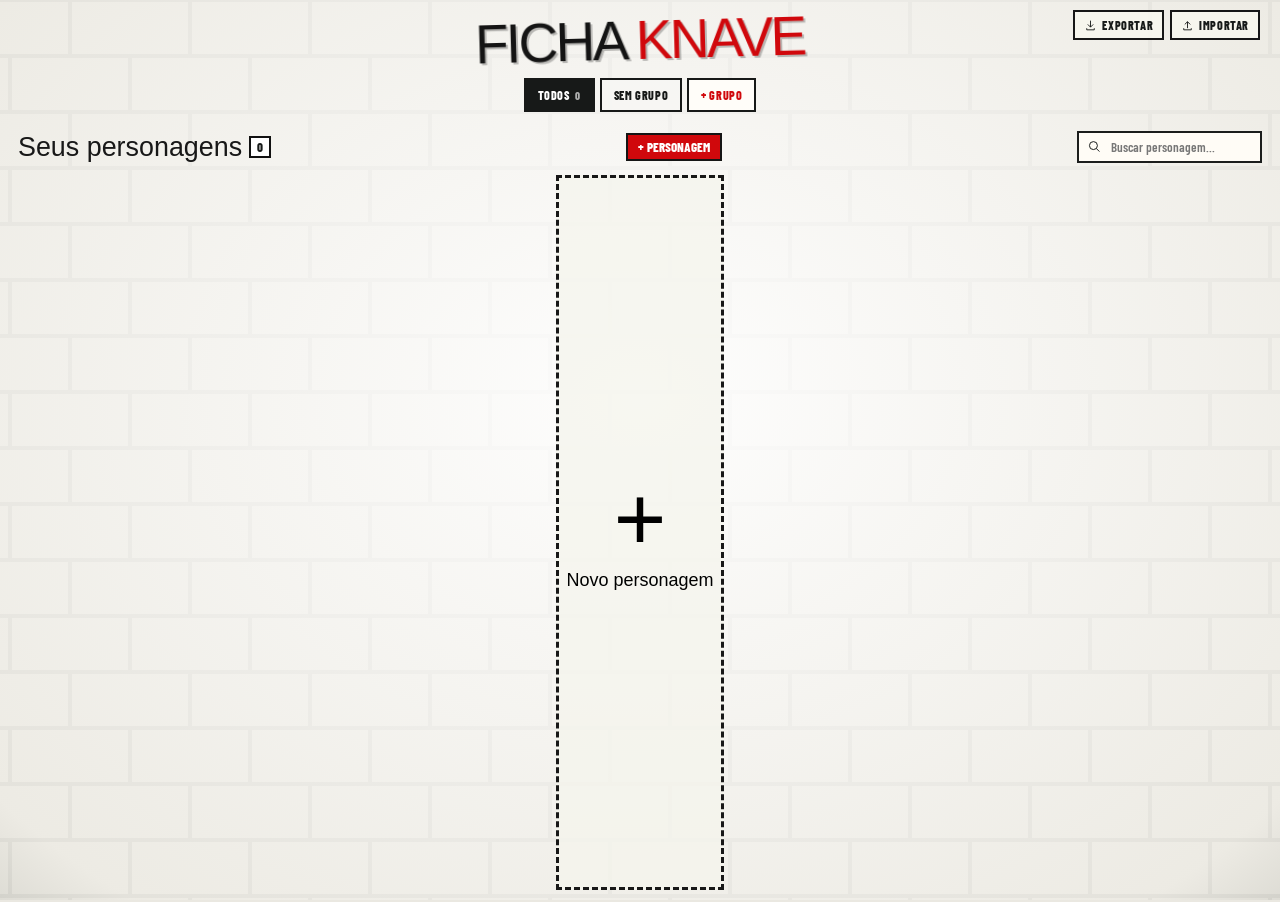
==== commit 044c0b7b: "polish(mobile): remover textos redundantes e corrigir estilo" ====
--- a/index.html
+++ b/index.html
@@ -62,7 +62,7 @@
     <div class="no-results" id="emptyState" hidden>
       <span class="no-results-symbol">✧</span>
       <h3>Nenhum personagem encontrado</h3>
-      <p>Crie um personagem ou selecione outro grupo.</p>
+      
       <button type="button" class="text-link" id="emptyCreateBtn">Criar personagem <span aria-hidden="true">↗</span></button>
     </div>
   </main>
@@ -74,7 +74,7 @@
     
     <div class="dialog-overline">CRIAR PERSONAGEM</div>
     <h2>Criar personagem</h2>
-    <p>Nome e grupo da ficha.</p>
+    
     <label>Nome do personagem<input id="characterName" required maxlength="80" autocomplete="off" placeholder="Nome do personagem"></label>
     <label>Grupo<select id="characterGroup"></select></label>
     <div class="dialog-actions">
